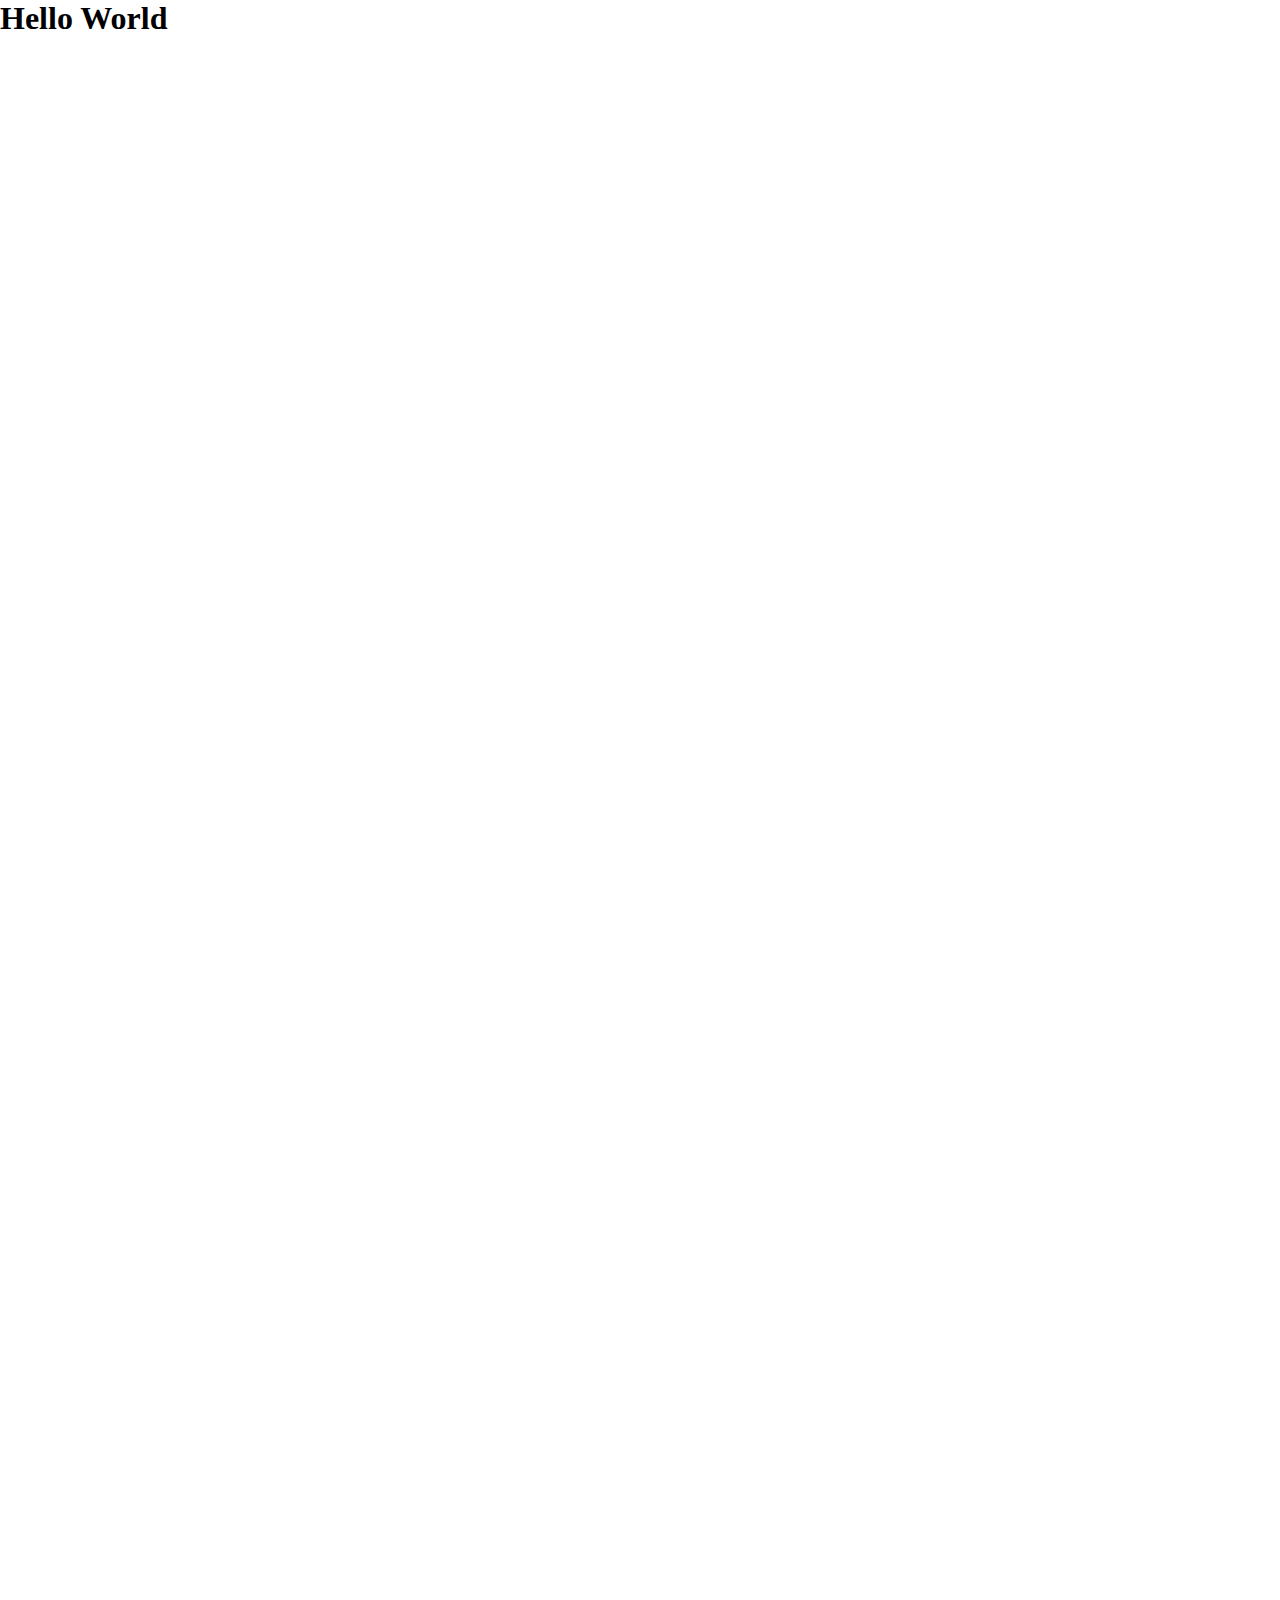
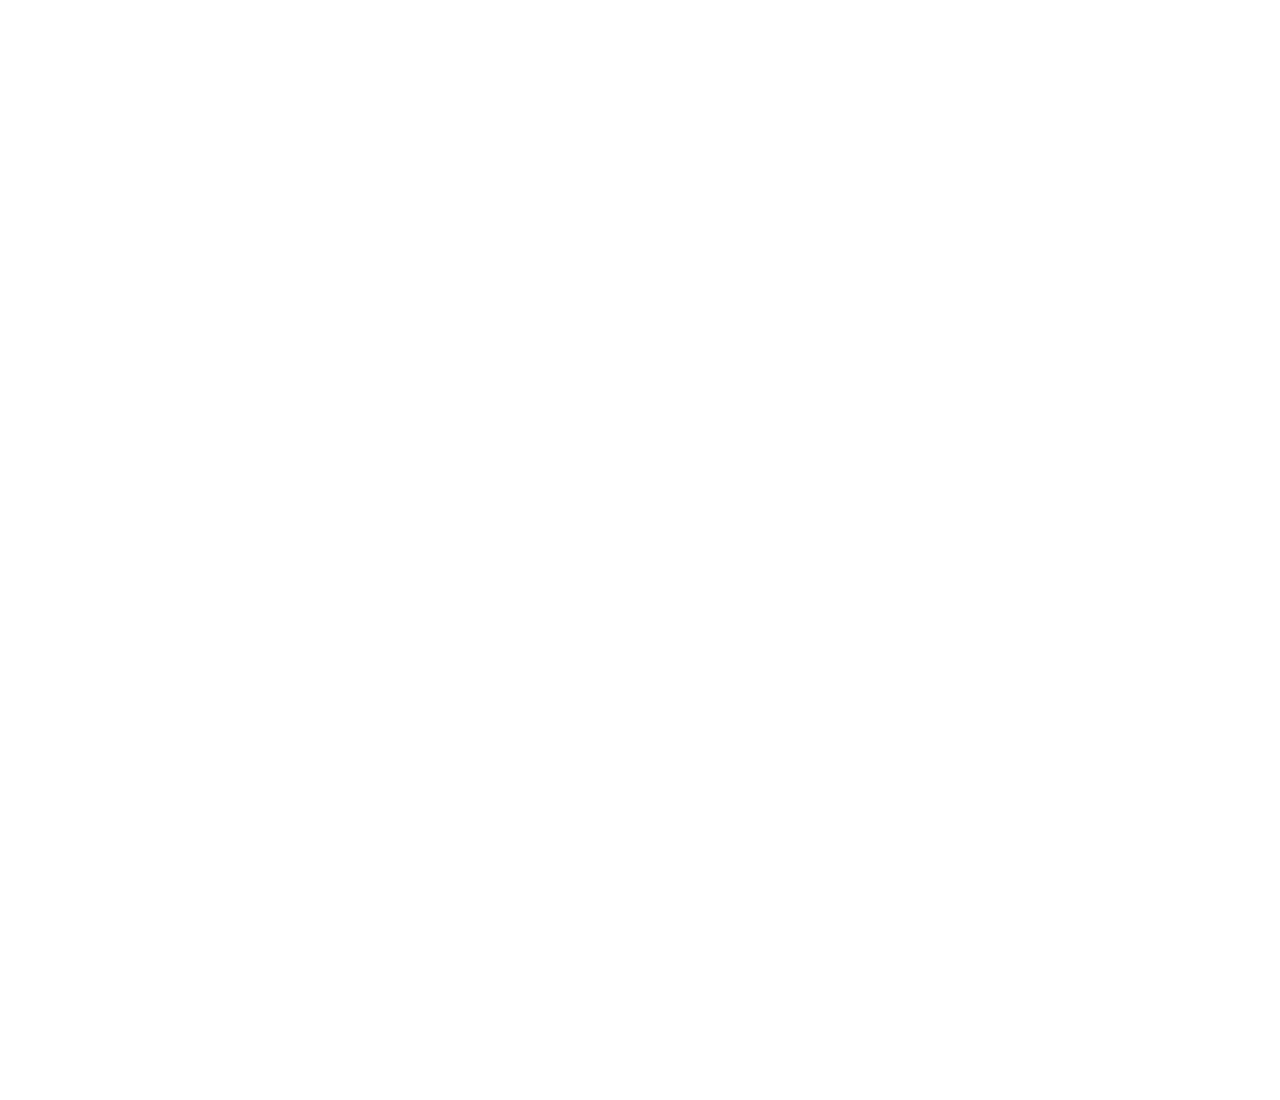
==== Base_Base/index.html @ 20b2c61e "Added Base Folder" ====
<!DOCTYPE html>
<html lang="en">
  <head>
    <meta charset="UTF-8" />
    <meta http-equiv="X-UA-Compatible" content="IE=edge" />
    <meta name="viewport" content="width=device-width, initial-scale=1.0" />

    <!-- BOOTSTRAP CDN -->

    <link
      href="https://cdn.jsdelivr.net/npm/bootstrap@5.1.3 /dist/css/bootstrap.min.css"
      rel="stylesheet"
      integrity="sha384-1BmE4kWBq78iYhFldvKuhfTAU6auU8tT94WrHftjDbrCEXSU1oBoqyl2QvZ6jIW3"
      crossorigin="anonymous"
    />

    <!-- FONT AWESOME CDN -->

    <link
      href="https://use.fontawesome.com/releases/v5.6.3/css/all.css"
      rel="stylesheet"
      integrity="sha384-UHRtZLI+pbxtHCWp1t77Bi1L4ZtiqrqD80Kn4Z8NTSRyMA2Fd33n5dQ8lWUE00s/"
      crossorigin="anonymous"
    />

    <link rel="stylesheet" href="css/main.css" />

    <title>Document</title>
  </head>
  <body>
    <h1>Hello World</h1>

    <script
      src="https://cdn.jsdelivr.net/npm/@popperjs/core@2.10.2/dist/umd/popper.min.js"
      integrity="sha384-7+zCNj/IqJ95wo16oMtfsKbZ9ccEh31eOz1HGyDuCQ6wgnyJNSYdrPa03rtR1zdB"
      crossorigin="anonymous"
    ></script>
    <script
      src="https://cdn.jsdelivr.net/npm/bootstrap@5.1.3 /dist/js/bootstrap.min.js"
      integrity="sha384-QJHtvGhmr9XOIpI6YVutG+2QOK9T+ZnN4kzFN1RtK3zEFEIsxhlmWl5/YESvpZ13"
      crossorigin="anonymous"
    ></script>
    <script
      type="text/javascript"
      src="//code.jquery.com/jquery-1.11.0.min.js"
    ></script>
    <script
      type="text/javascript"
      src="//code.jquery.com/jquery-migrate-1.2.1.min.js"
    ></script>

    <script src="js/index.js"></script>
  </body>
</html>
---- Base_Base/css/main.css ----
* {
  margin: 0;
  padding: 0;
  -webkit-box-sizing: border-box;
          box-sizing: border-box;
}

body {
  height: 300vh;
}

.box {
  width: 100%;
  height: 60vh;
  background: #fff;
  border: 1px solid black;
}

.stickyItem {
  width: 20%;
  height: 20%;
  position: -webkit-sticky;
  position: sticky;
  top: 0;
}
/*# sourceMappingURL=main.css.map */
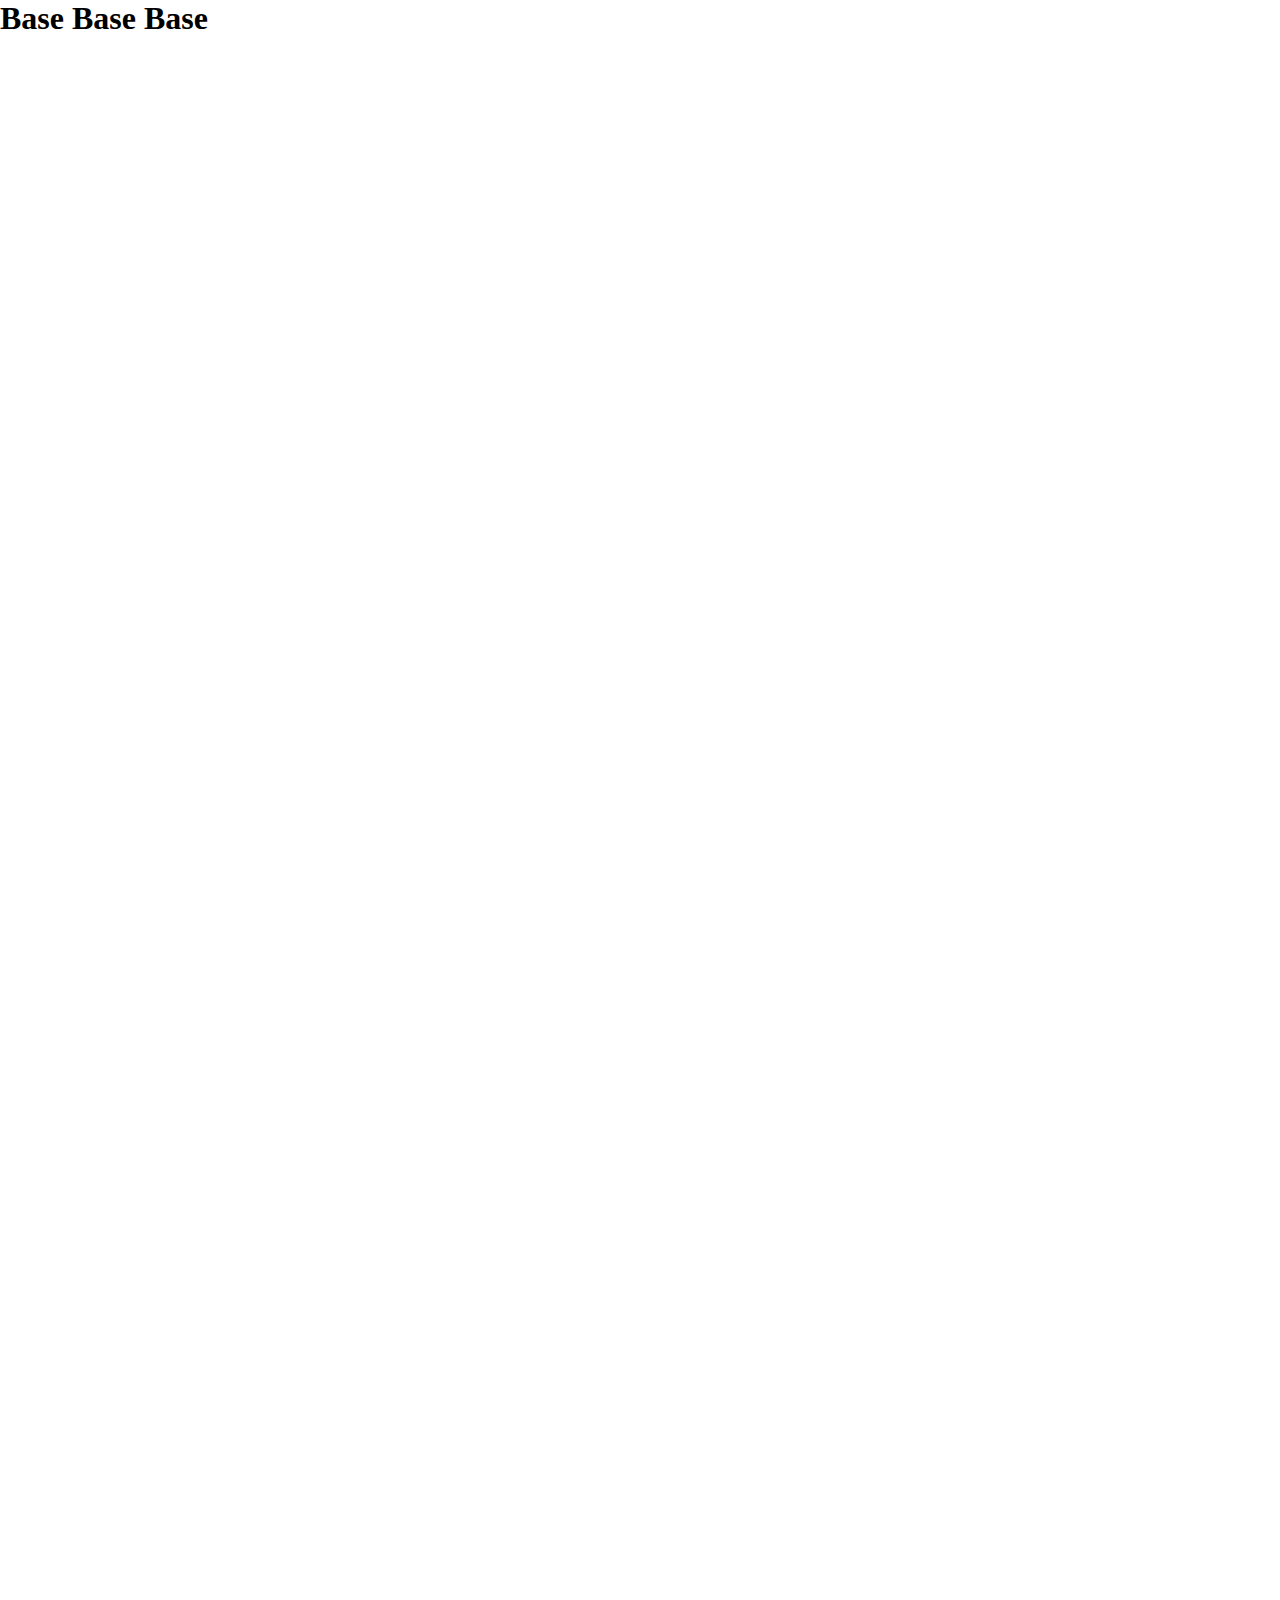
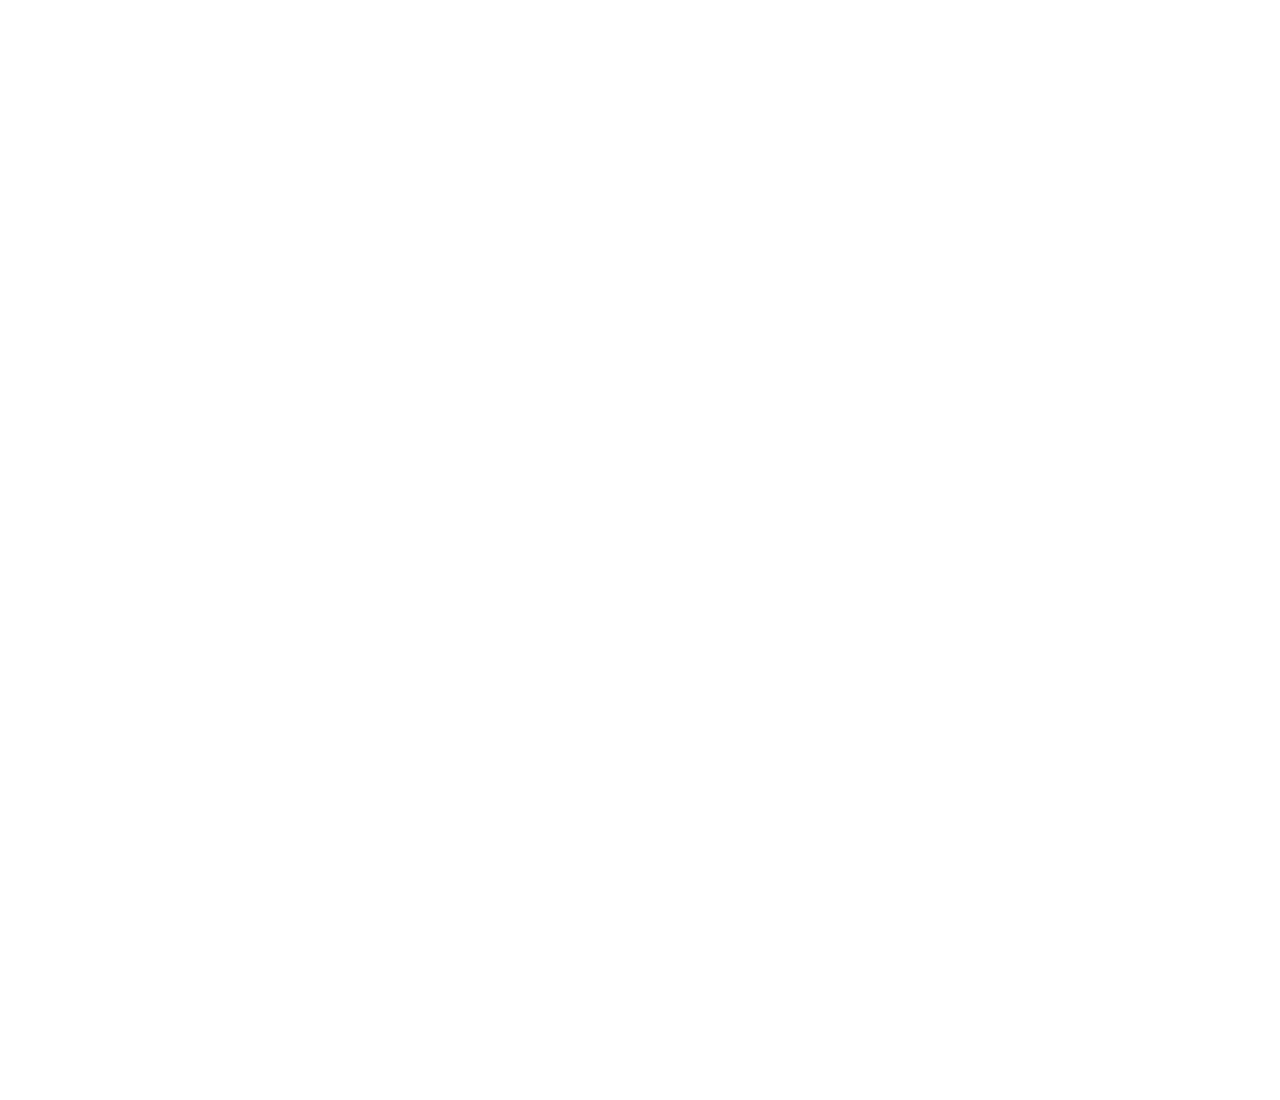
==== commit c166e63f: "Changed base Base" ====
--- a/Base_Base/index.html
+++ b/Base_Base/index.html
@@ -28,7 +28,7 @@
     <title>Document</title>
   </head>
   <body>
-    <h1>Hello World</h1>
+    <h1>Base Base Base</h1>
 
     <script
       src="https://cdn.jsdelivr.net/npm/@popperjs/core@2.10.2/dist/umd/popper.min.js"
